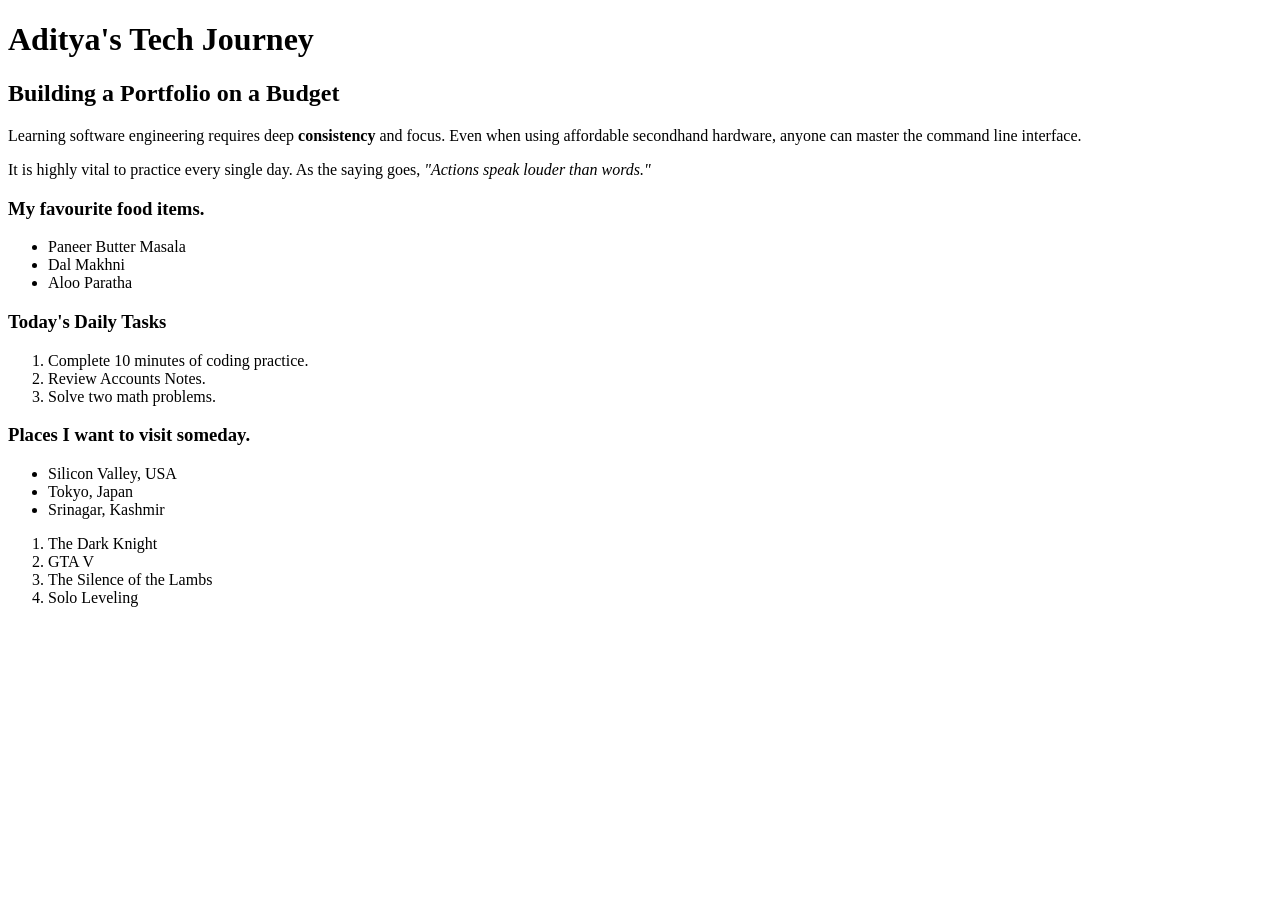
==== html-boilerplate/index.html @ a6495904 "Add Ordered and Unordered Semantic list structures." ====
<!DOCTYPE html>
<html lang="en">
<head>
    <meta charset="UTF-8">
    <meta name="viewport" content="width=device-width, initial-scale=1.0">
    <title>Document</title>
</head>
<body>
        <h1>Aditya's Tech Journey</h1>
    <!-- This is a comment: The main subtitle goes below -->
    <h2>Building a Portfolio on a Budget</h2>
    
    <p>
      Learning software engineering requires deep <strong>consistency</strong> and focus. 
      Even when using affordable secondhand hardware, anyone can master the command line interface.
    </p>

    <p>
      It is highly vital to practice every single day. As the saying goes, 
      <em>"Actions speak louder than words."</em>
    </p>
    <!-- Assignment 1: Unordered Favourite food list -->
    <h3>My favourite food items.</h3>
    <ul>
      <li>Paneer Butter Masala</li>
      <li>Dal Makhni</li>
      <li>Aloo Paratha</li>
    </ul>
    <!-- Assignment2: Ordered list of daily tasks -->
    <h3>Today's Daily Tasks</h3>
    <ol>
      <li>Complete 10 minutes of coding practice.</li>
      <li>Review Accounts Notes.</li>
      <li>Solve two math problems.</li>
    </ol>
    <!-- Assignment 3: Unordered Travel list -->
     <h3>Places I want to visit someday.</h3>
<ul>
  <li>Silicon Valley, USA</li>
  <li>Tokyo, Japan</li>
  <li>Srinagar, Kashmir</li>
</ul>
<!-- Assignment 4: Ordered Top 5 ranking -->
 <ol>
  <li>The Dark Knight</li>
  <li>GTA V</li>
  <li>The Silence of the Lambs</li>
  <li>Solo Leveling</li>
 </ol>

</body>
</html>
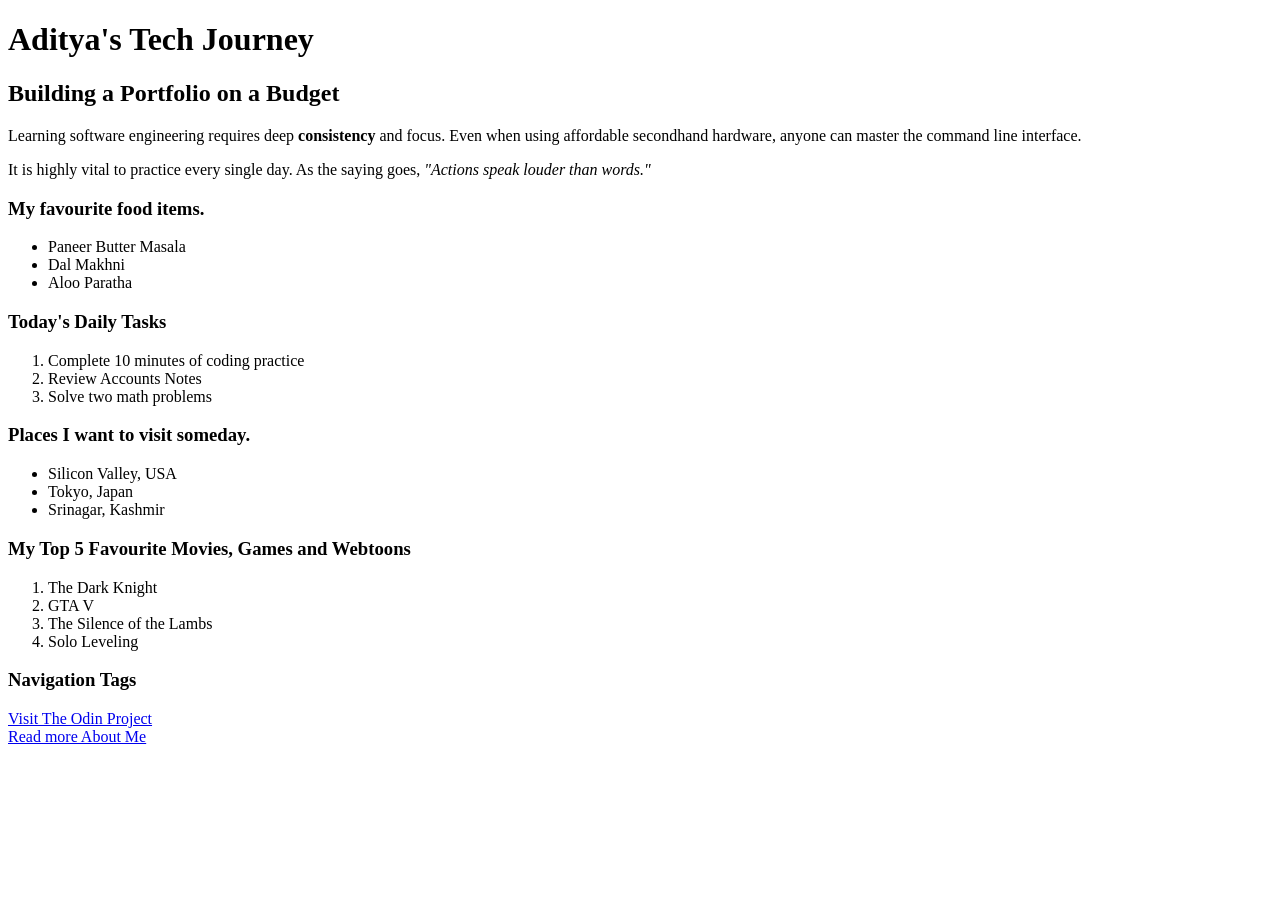
==== commit 2c4ae88f: "Implement pages folder architecture with absolute and relative anchor components" ====
--- a/html-boilerplate/index.html
+++ b/html-boilerplate/index.html
@@ -29,9 +29,9 @@
     <!-- Assignment2: Ordered list of daily tasks -->
     <h3>Today's Daily Tasks</h3>
     <ol>
-      <li>Complete 10 minutes of coding practice.</li>
-      <li>Review Accounts Notes.</li>
-      <li>Solve two math problems.</li>
+      <li>Complete 10 minutes of coding practice</li>
+      <li>Review Accounts Notes</li>
+      <li>Solve two math problems</li>
     </ol>
     <!-- Assignment 3: Unordered Travel list -->
      <h3>Places I want to visit someday.</h3>
@@ -41,12 +41,18 @@
   <li>Srinagar, Kashmir</li>
 </ul>
 <!-- Assignment 4: Ordered Top 5 ranking -->
+ <h3>My Top 5 Favourite Movies, Games and Webtoons</h3>
  <ol>
   <li>The Dark Knight</li>
   <li>GTA V</li>
   <li>The Silence of the Lambs</li>
   <li>Solo Leveling</li>
  </ol>
-
+ <h3>Navigation Tags</h3>
+ <!-- Absolute link to external website -->
+  <a href="https://www.theodinproject.com" target="_blank" rel="noreferrer">Visit The Odin Project</a>
+<br>
+  <!-- Relative link to another page in the same project -->
+  <a href="./pages/about.html">Read more About Me</a>
 </body>
 </html>
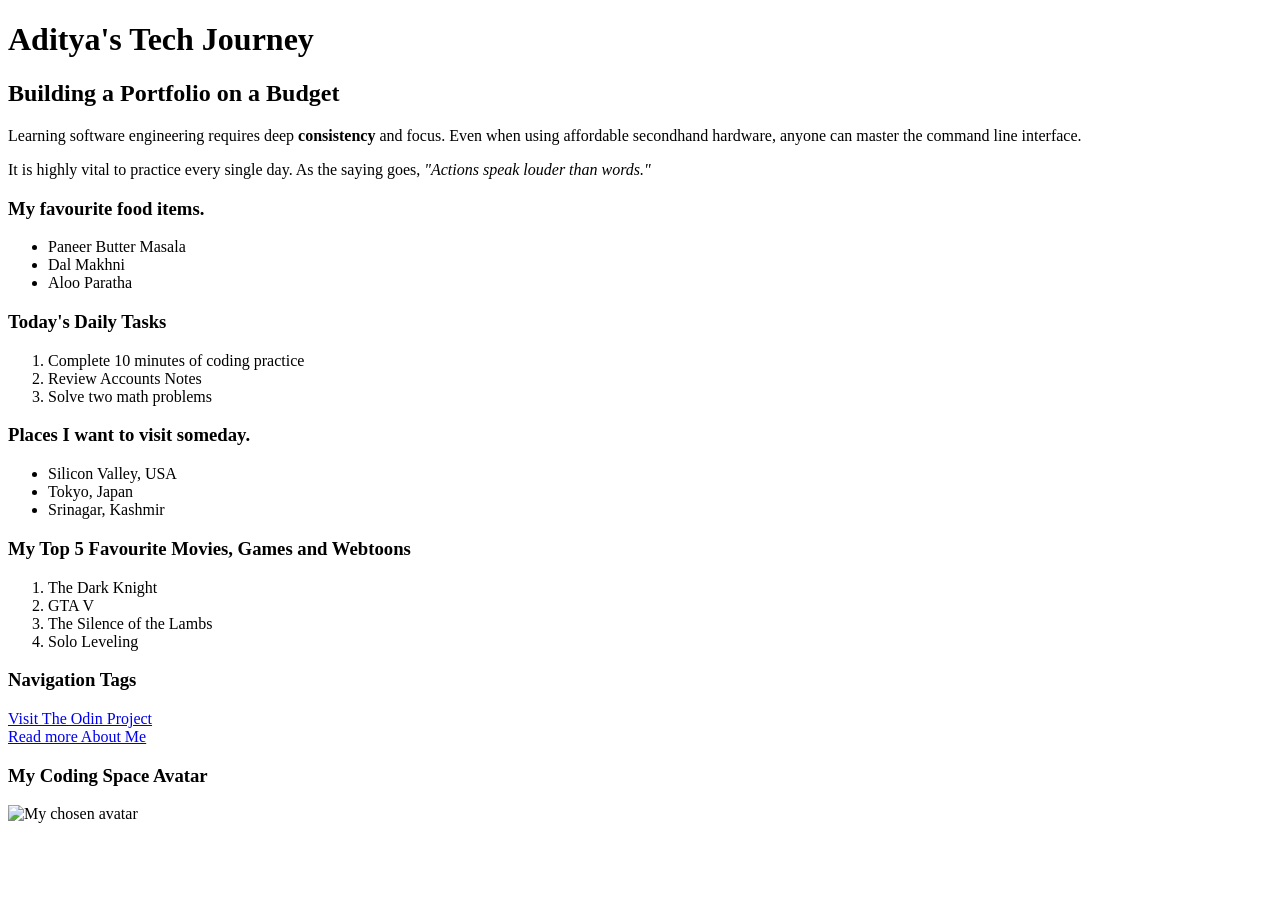
==== commit 86fcc97e: "Add verified structural layout comment to homepage root This comment serves as a permanent architect" ====
--- a/html-boilerplate/index.html
+++ b/html-boilerplate/index.html
@@ -54,5 +54,9 @@
 <br>
   <!-- Relative link to another page in the same project -->
   <a href="./pages/about.html">Read more About Me</a>
+      <h3>My Coding Space Avatar</h3>
+    <img src="https://img.magnific.com/premium-vector/illustration-web-development-programmer-coding-website_746655-2851.jpg" alt="My chosen avatar" width="300">
+
 </body>
+<!-- Verified clean HTML layout skeleton -->
 </html>
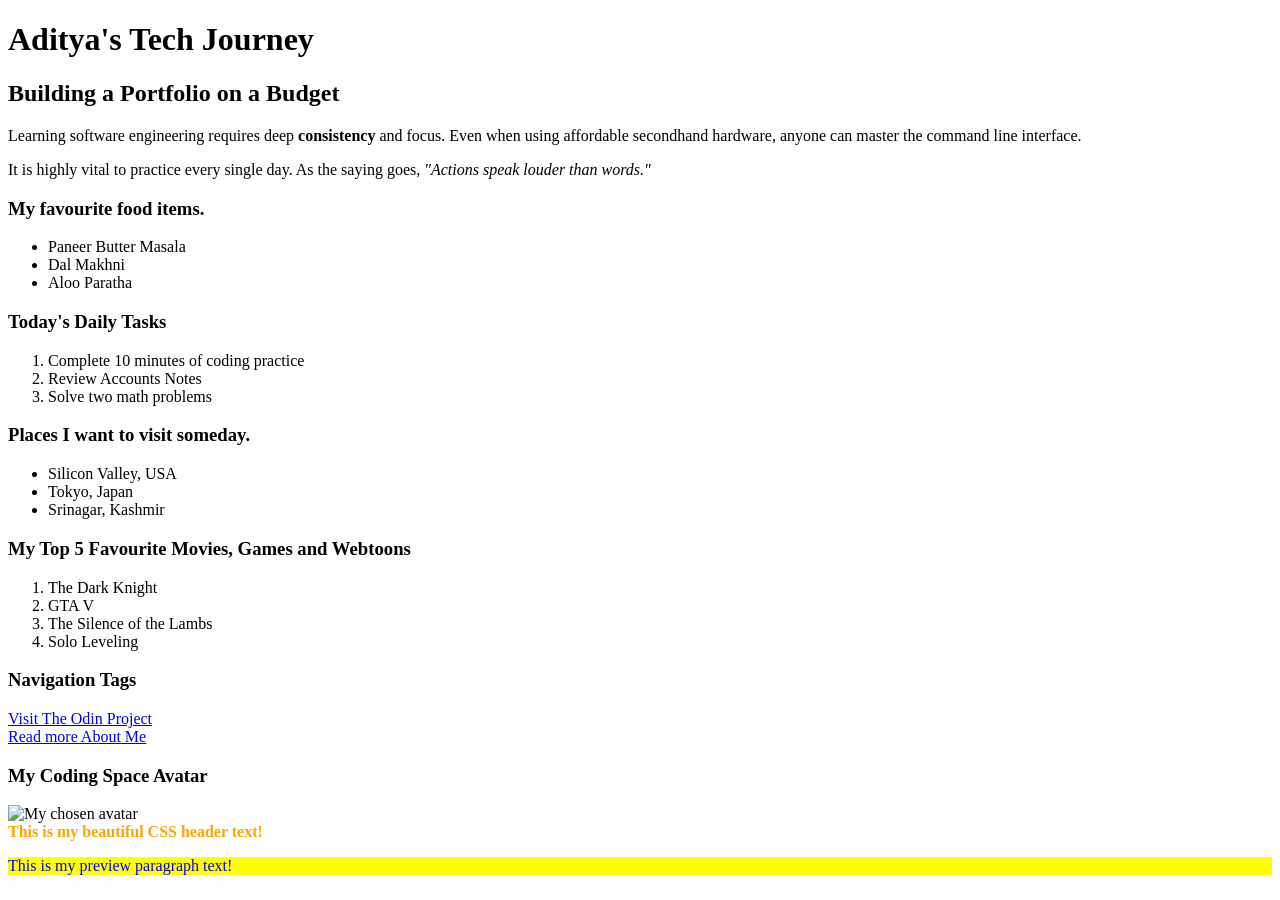
==== commit 3ebce38a: "Feat: successfully link external CSS and test class/ID selectors" ====
--- a/html-boilerplate/index.html
+++ b/html-boilerplate/index.html
@@ -3,6 +3,7 @@
 <head>
     <meta charset="UTF-8">
     <meta name="viewport" content="width=device-width, initial-scale=1.0">
+    <link rel="stylesheet" href="styles.css">
     <title>Document</title>
 </head>
 <body>
@@ -56,6 +57,8 @@
   <a href="./pages/about.html">Read more About Me</a>
       <h3>My Coding Space Avatar</h3>
     <img src="https://img.magnific.com/premium-vector/illustration-web-development-programmer-coding-website_746655-2851.jpg" alt="My chosen avatar" width="300">
+<div class="subsection header">This is my beautiful CSS header text!</div>
+<p id="preview">This is my preview paragraph text!</p>
 
 </body>
 <!-- Verified clean HTML layout skeleton -->
--- a/html-boilerplate/styles.css
+++ b/html-boilerplate/styles.css
@@ -0,0 +1,8 @@
+.subsection.header {
+    color: orange;
+    font-weight: bold;
+}
+#preview {
+    color: blue;
+    background-color: yellow;
+}
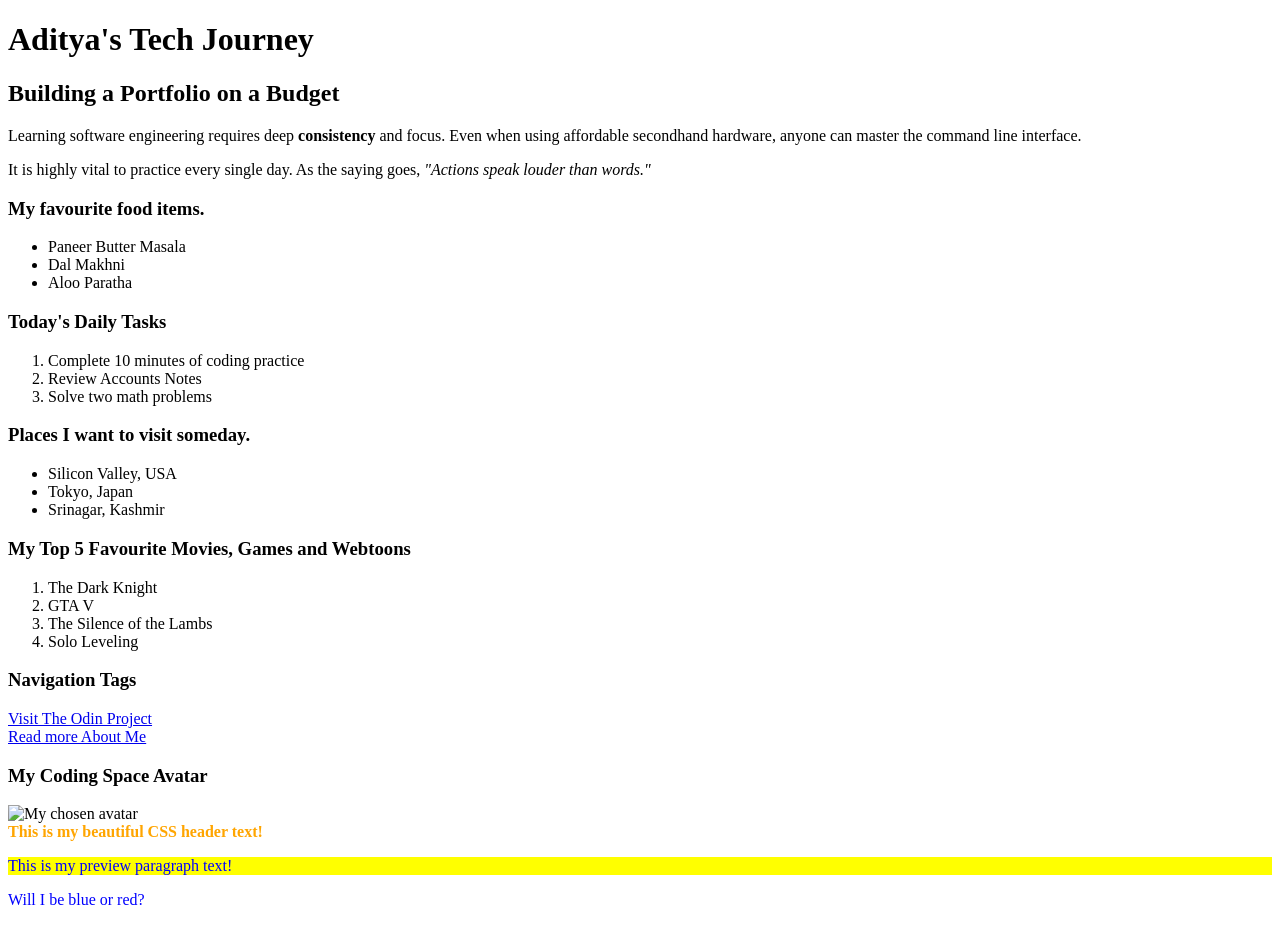
==== commit 52ea2d25: "Feat:Master the CSS Cascade and verify direct targeting vs inheritrance." ====
--- a/html-boilerplate/index.html
+++ b/html-boilerplate/index.html
@@ -59,7 +59,9 @@
     <img src="https://img.magnific.com/premium-vector/illustration-web-development-programmer-coding-website_746655-2851.jpg" alt="My chosen avatar" width="300">
 <div class="subsection header">This is my beautiful CSS header text!</div>
 <p id="preview">This is my preview paragraph text!</p>
-
+ <div id="parent">
+  <p class="child">Will I be blue or red?</p>
+ </div>
 </body>
 <!-- Verified clean HTML layout skeleton -->
 </html>
--- a/html-boilerplate/styles.css
+++ b/html-boilerplate/styles.css
@@ -6,3 +6,9 @@
     color: blue;
     background-color: yellow;
 }
+#parent {
+    color: red;
+}
+.child {
+    color: blue;
+}
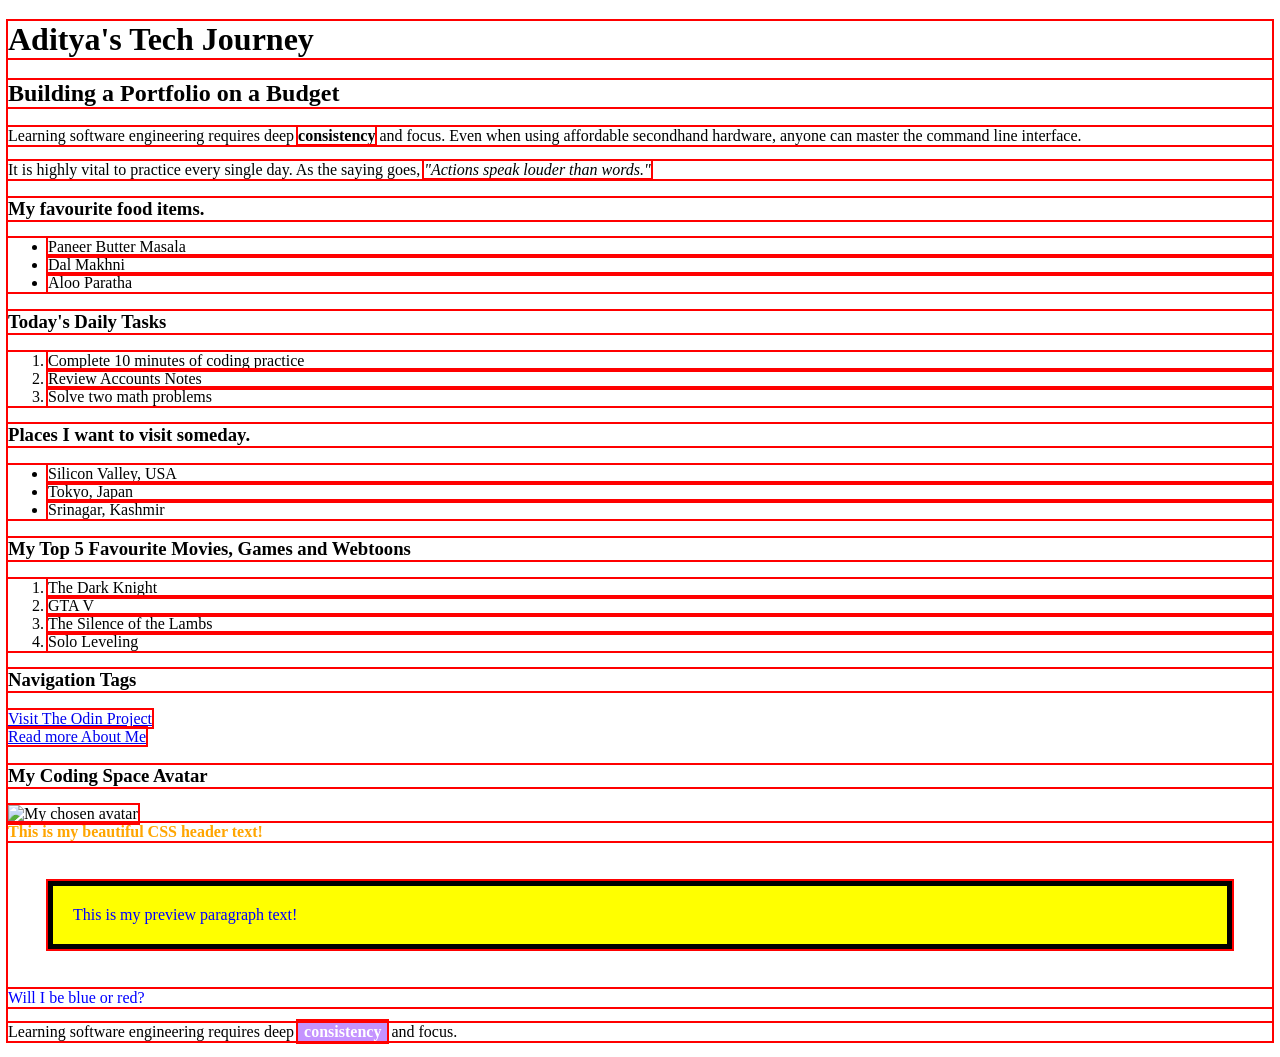
==== commit 38087a53: "Feat: Master block and inline elements with span style highlighting." ====
--- a/html-boilerplate/index.html
+++ b/html-boilerplate/index.html
@@ -62,6 +62,7 @@
  <div id="parent">
   <p class="child">Will I be blue or red?</p>
  </div>
+ <p>Learning software engineering requires deep <span class="highlight">consistency</span> and focus.</p>
 </body>
 <!-- Verified clean HTML layout skeleton -->
 </html>
--- a/html-boilerplate/styles.css
+++ b/html-boilerplate/styles.css
@@ -11,4 +11,20 @@
 }
 .child {
     color: blue;
+}
+* {
+    outline: 2px solid red;
+}
+#preview {
+    background-color: yellow;
+    padding: 20px;
+    border: 5px solid black;
+    margin: 40px;
+}
+.highlight {
+    background-color: #C493FF;
+    ;
+    color: white;
+    font-weight: bold;
+    padding: 2px 6px;
 }
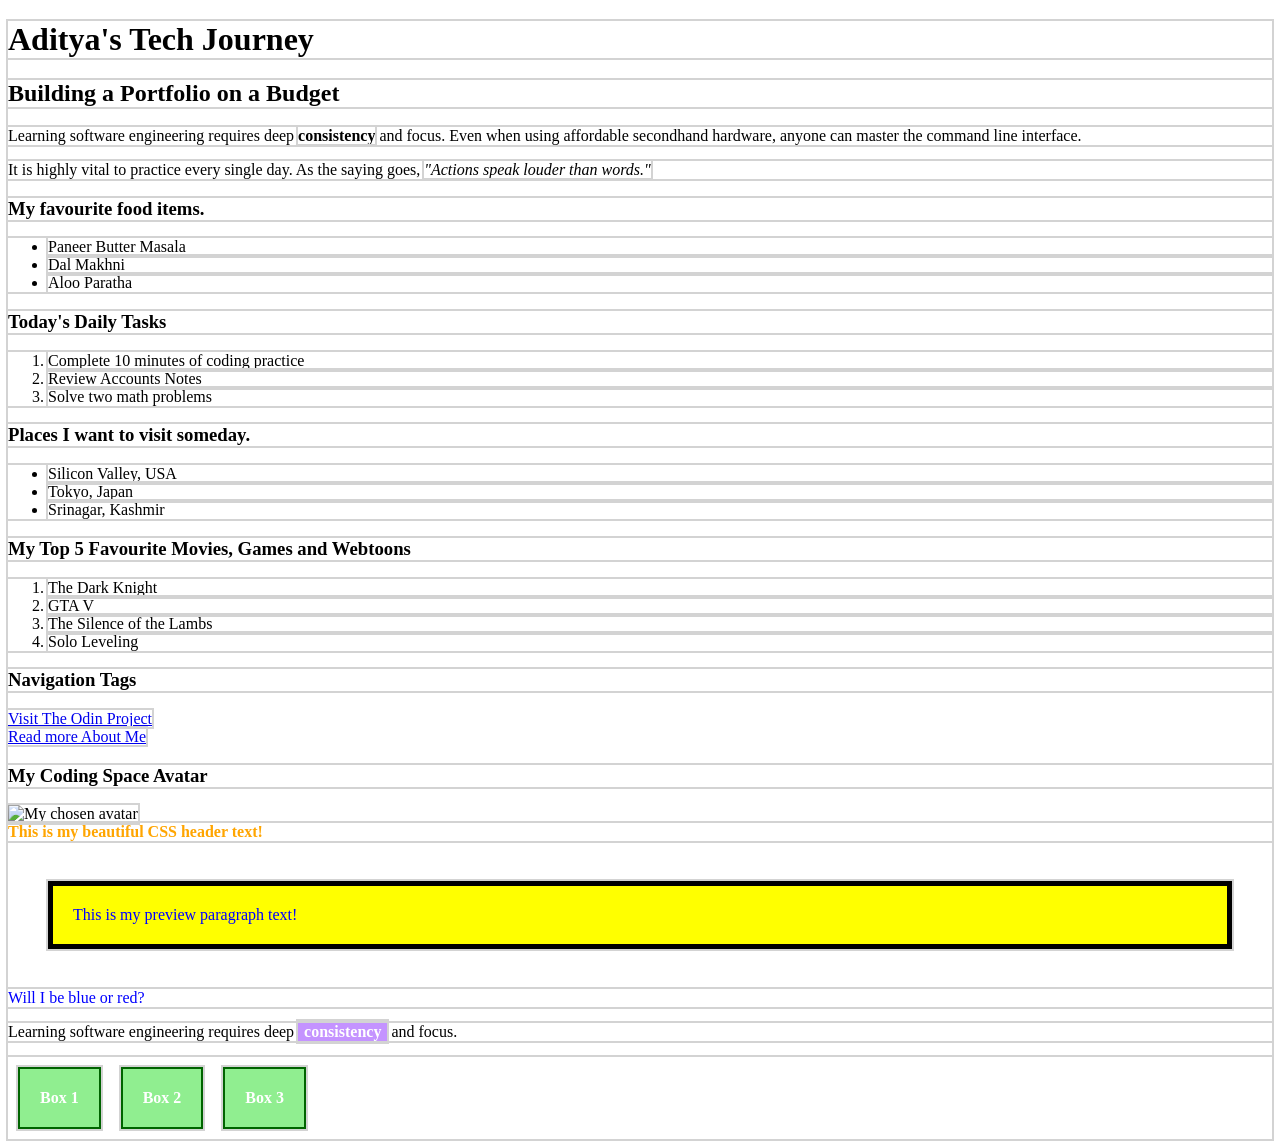
==== commit e8e95d18: "Feat: Active display flex container and align items horizontally." ====
--- a/html-boilerplate/index.html
+++ b/html-boilerplate/index.html
@@ -63,6 +63,12 @@
   <p class="child">Will I be blue or red?</p>
  </div>
  <p>Learning software engineering requires deep <span class="highlight">consistency</span> and focus.</p>
+ <div class="flex-container">
+    <div class="box">Box 1</div>
+    <div class="box">Box 2</div>
+    <div class="box">Box 3</div>
+</div>
+
 </body>
 <!-- Verified clean HTML layout skeleton -->
 </html>
--- a/html-boilerplate/styles.css
+++ b/html-boilerplate/styles.css
@@ -13,7 +13,7 @@
     color: blue;
 }
 * {
-    outline: 2px solid red;
+    outline: 2px solid lightgray;
 }
 #preview {
     background-color: yellow;
@@ -27,4 +27,18 @@
     color: white;
     font-weight: bold;
     padding: 2px 6px;
-}+}
+/* style the children so they look like distinct boxes */
+.box {
+    background-color: lightgreen;
+    color: white;
+    font-weight: bold;
+    padding: 20px;
+    margin: 10px;
+    text-align: center;
+    border: 2px solid darkgreen;
+}
+/* Turn on the flex engine on the parent container */
+.flex-container {
+    display: flex;
+}
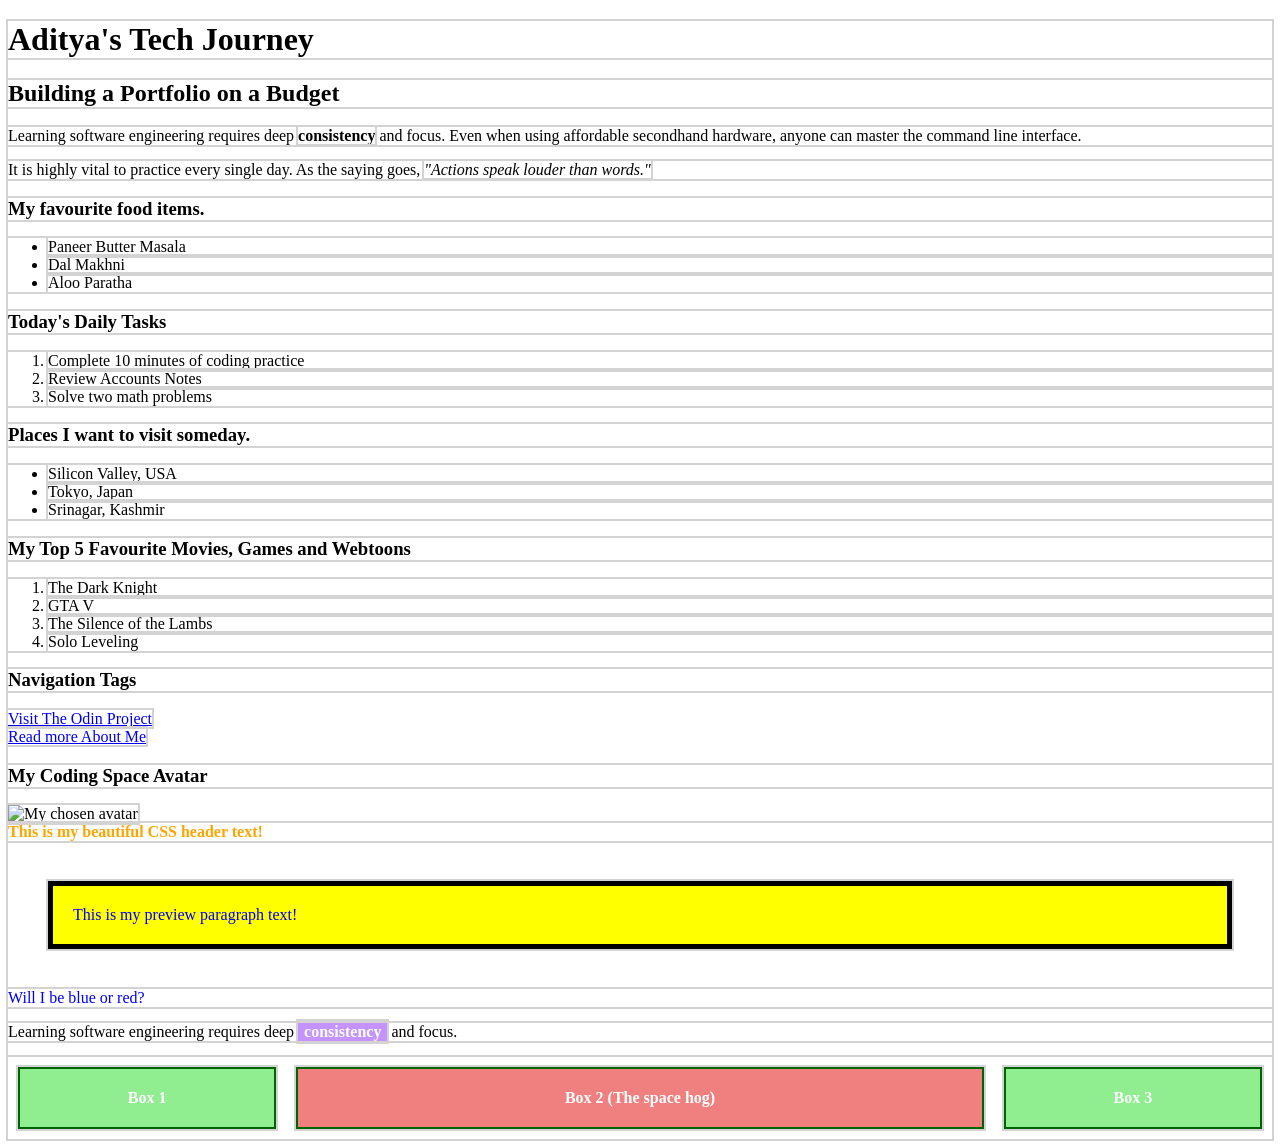
==== commit 8f30f436: "Feat: Implement flex shorthand variables and verify unequal item  growth factors." ====
--- a/html-boilerplate/index.html
+++ b/html-boilerplate/index.html
@@ -65,7 +65,7 @@
  <p>Learning software engineering requires deep <span class="highlight">consistency</span> and focus.</p>
  <div class="flex-container">
     <div class="box">Box 1</div>
-    <div class="box">Box 2</div>
+    <div class="box box-hog">Box 2 (The space hog)</div>
     <div class="box">Box 3</div>
 </div>
 
--- a/html-boilerplate/styles.css
+++ b/html-boilerplate/styles.css
@@ -37,6 +37,11 @@
     margin: 10px;
     text-align: center;
     border: 2px solid darkgreen;
+    flex: 1;
+}
+.box-hog {
+    flex-grow: 3;
+    background-color: lightcoral;
 }
 /* Turn on the flex engine on the parent container */
 .flex-container {
